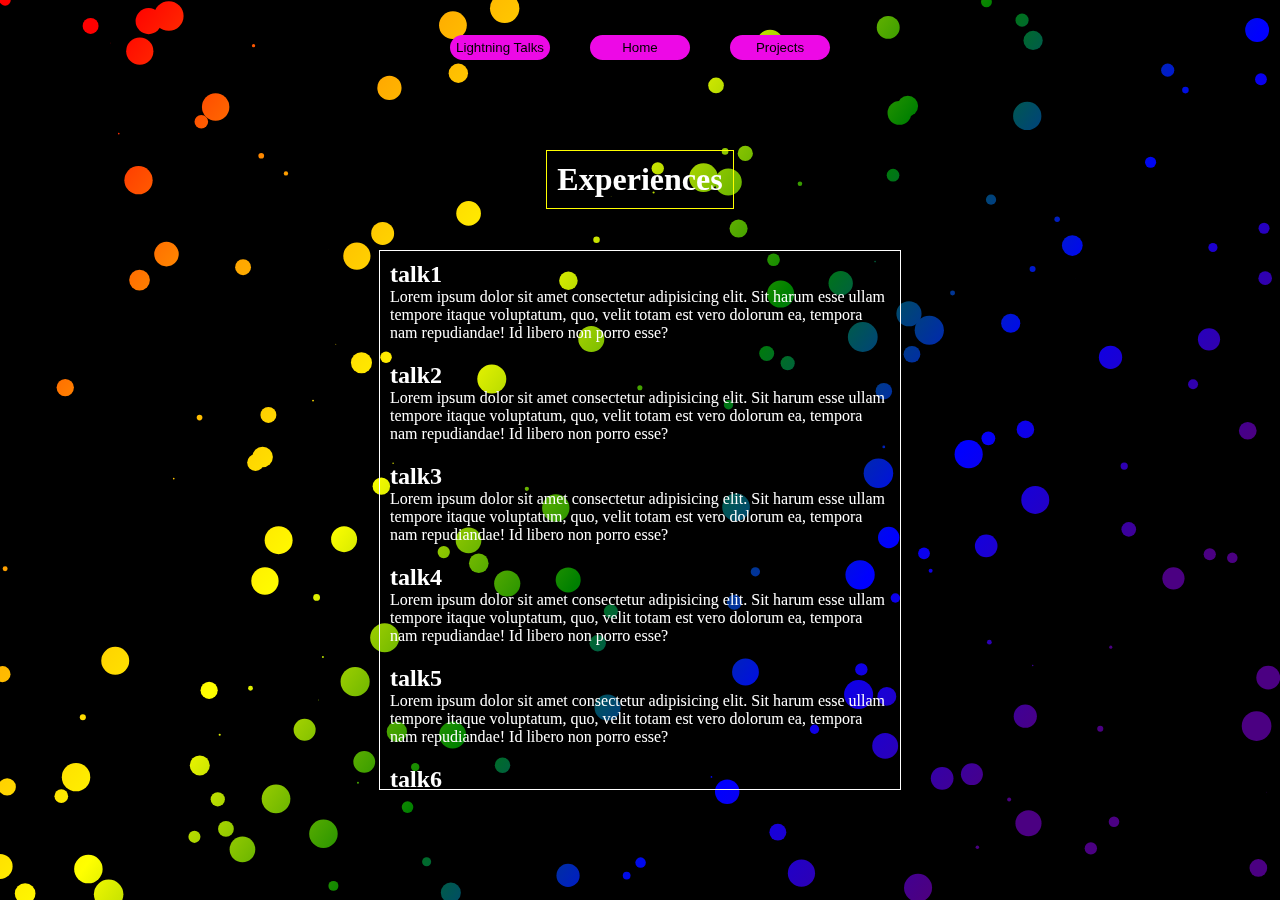
==== experience/experience.html @ 18f065b1 "Add files via upload" ====
<!DOCTYPE html>
<html lang="en">
<head>
    <meta charset="UTF-8">
    <meta http-equiv="X-UA-Compatible" content="IE=edge">
    <meta name="viewport" content="width=device-width, initial-scale=1.0">
    <link rel="stylesheet" href="experience.css">
    <title>Lightning Talks</title>
</head>
<body>
    <canvas id="canvas"></canvas>
    <div id="middleContainer">
        <nav>
            <a href="../lightningTalks/lightningTalks.html">
                <button>Lightning Talks</button>
            </a>
            <a href="../index.html">
                <button>Home</button>
            </a>
            <a href="../projects/projects.html">
                <button>Projects</button>
            </a>
        </nav>

        <div id="title">
            <h1>Experiences</h1>
        </div>

        <div id="talksContainer">
            <ul>
                <li>
                    <h2>talk1</h2>
                    <p>Lorem ipsum dolor sit amet consectetur adipisicing elit. Sit harum esse ullam tempore itaque voluptatum, quo, velit totam est vero dolorum ea, tempora nam repudiandae! Id libero non porro esse?</p>
                </li>
                <li>
                    <h2>talk2</h2>
                    <p>Lorem ipsum dolor sit amet consectetur adipisicing elit. Sit harum esse ullam tempore itaque voluptatum, quo, velit totam est vero dolorum ea, tempora nam repudiandae! Id libero non porro esse?</p>
                </li>
                <li>
                    <h2>talk3</h2>
                    <p>Lorem ipsum dolor sit amet consectetur adipisicing elit. Sit harum esse ullam tempore itaque voluptatum, quo, velit totam est vero dolorum ea, tempora nam repudiandae! Id libero non porro esse?</p>
                </li>
                <li>
                    <h2>talk4</h2>
                    <p>Lorem ipsum dolor sit amet consectetur adipisicing elit. Sit harum esse ullam tempore itaque voluptatum, quo, velit totam est vero dolorum ea, tempora nam repudiandae! Id libero non porro esse?</p>
                </li>
                <li>
                    <h2>talk5</h2>
                    <p>Lorem ipsum dolor sit amet consectetur adipisicing elit. Sit harum esse ullam tempore itaque voluptatum, quo, velit totam est vero dolorum ea, tempora nam repudiandae! Id libero non porro esse?</p>
                </li>
                <li>
                    <h2>talk6</h2>
                    <p>Lorem ipsum dolor sit amet consectetur adipisicing elit. Sit harum esse ullam tempore itaque voluptatum, quo, velit totam est vero dolorum ea, tempora nam repudiandae! Id libero non porro esse?</p>
                </li>
            </ul>
        </div>
    </div>
    <script src="experience.js"></script>
</body>
</html>
---- experience/experience.css ----
* {
    margin:0;
    padding:0;
    z-index: 1;
    color: white;
    box-sizing: border-box;
}

canvas {
    z-index: 0;
    position: absolute;
    background-color: black;
    top: 0;
    left: 0;
}

/* for whatever reason if the body isn't a flexbox it doesn't work right */
body{
    display: flex;
    justify-content: center;
    width: 100vw;
    height: 100vh;
}

p {
    max-width: 500px;
    display: block;
}

#middleContainer {
    display: flex;
    flex-direction: column;
    justify-content: center;
    align-items: center;
    width: 50vw;
    height: 100vh;
}

nav {
    display: flex;
    justify-content: space-between;
    position: absolute;
    top: 5px;
    padding: 10px;
    height: max-content;
    width: max-content;
    align-self: center;
}

nav > a {
    width: max-content;
    height: max-content;
    margin: 20px;
}

nav > a > button {
    color: black;
    background-color: #ed09e6;
    border:none;
    border-radius: 20px;
    width: 100px;
    padding: 5px;
    animation: change-back cubic-bezier(0.455, 0.03, 0.515, 0.955) 0.2s forwards;
}

nav > a > button:hover {
    animation: change cubic-bezier(0.445, 0.05, 0.55, 0.95) 0.2s forwards;
}

#title {
    position: absolute;
    top: 150px;
    border: 1px yellow solid;
    text-align: center;
    padding: 10px;

}

#talksContainer{
    border: 1px white solid;
    position: absolute;
    top: 250px;
    padding: 10px;
    height:60vh;
    max-height: 550px;
    overflow: scroll;
}


ul {
    list-style: none;
}

li {
    margin-bottom: 20px;
}

@keyframes change{
    0%{
        background-color: #ed09e6;
    }
    20%{
        background: linear-gradient(30deg, blue, #ed09e6);
    }
    40%{
        background: linear-gradient(30deg,green, blue, #ed09e6);
    }
    60%{
        background: linear-gradient(30deg,yellow,green, blue, #ed09e6);
    }
    80%{
        background: linear-gradient(30deg,orange,yellow,green, blue, #ed09e6);
    }
    100%{
        background: linear-gradient(30deg,red, orange,yellow,green, blue );
    }
}

@keyframes change-back {
    0%{
        background: linear-gradient(30deg,red, orange,yellow,green, blue );
    }
    20%{
        background: linear-gradient(30deg,orange,yellow,green, blue, #ed09e6);
    }
    40%{
        background: linear-gradient(30deg,yellow,green, blue, #ed09e6);
    }
    60%{
        background: linear-gradient(30deg,green, blue, #ed09e6);
    }
    80%{
        background: linear-gradient(30deg, blue, #ed09e6);
    }
    100%{
        background-color: #ed09e6;
    }
    
}
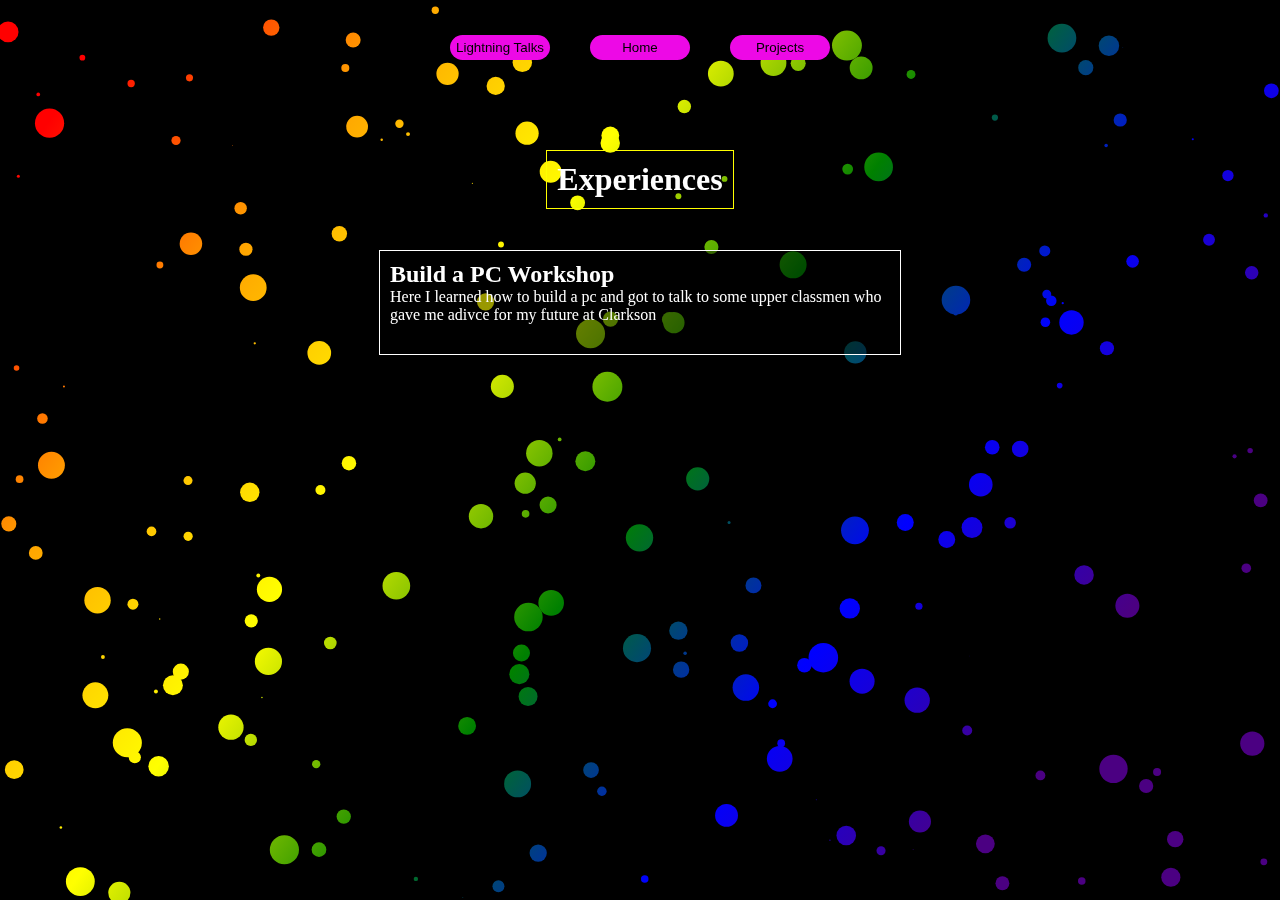
==== commit 3d60fc5b: "Add files via upload" ====
--- a/experience/experience.html
+++ b/experience/experience.html
@@ -29,28 +29,8 @@
         <div id="talksContainer">
             <ul>
                 <li>
-                    <h2>talk1</h2>
-                    <p>Lorem ipsum dolor sit amet consectetur adipisicing elit. Sit harum esse ullam tempore itaque voluptatum, quo, velit totam est vero dolorum ea, tempora nam repudiandae! Id libero non porro esse?</p>
-                </li>
-                <li>
-                    <h2>talk2</h2>
-                    <p>Lorem ipsum dolor sit amet consectetur adipisicing elit. Sit harum esse ullam tempore itaque voluptatum, quo, velit totam est vero dolorum ea, tempora nam repudiandae! Id libero non porro esse?</p>
-                </li>
-                <li>
-                    <h2>talk3</h2>
-                    <p>Lorem ipsum dolor sit amet consectetur adipisicing elit. Sit harum esse ullam tempore itaque voluptatum, quo, velit totam est vero dolorum ea, tempora nam repudiandae! Id libero non porro esse?</p>
-                </li>
-                <li>
-                    <h2>talk4</h2>
-                    <p>Lorem ipsum dolor sit amet consectetur adipisicing elit. Sit harum esse ullam tempore itaque voluptatum, quo, velit totam est vero dolorum ea, tempora nam repudiandae! Id libero non porro esse?</p>
-                </li>
-                <li>
-                    <h2>talk5</h2>
-                    <p>Lorem ipsum dolor sit amet consectetur adipisicing elit. Sit harum esse ullam tempore itaque voluptatum, quo, velit totam est vero dolorum ea, tempora nam repudiandae! Id libero non porro esse?</p>
-                </li>
-                <li>
-                    <h2>talk6</h2>
-                    <p>Lorem ipsum dolor sit amet consectetur adipisicing elit. Sit harum esse ullam tempore itaque voluptatum, quo, velit totam est vero dolorum ea, tempora nam repudiandae! Id libero non porro esse?</p>
+                    <h2>Build a PC Workshop</h2>
+                    <p>Here I learned how to build a pc and got to talk to some upper classmen who gave me adivce for my future at Clarkson</p>
                 </li>
             </ul>
         </div>
--- a/experience/experience.css
+++ b/experience/experience.css
@@ -81,9 +81,10 @@
     position: absolute;
     top: 250px;
     padding: 10px;
-    height:60vh;
-    max-height: 550px;
+    height: fit-content;
+    max-height: 60vh;
     overflow: scroll;
+    background-color: rgba(0,0,0,0.4);
 }
 
 
